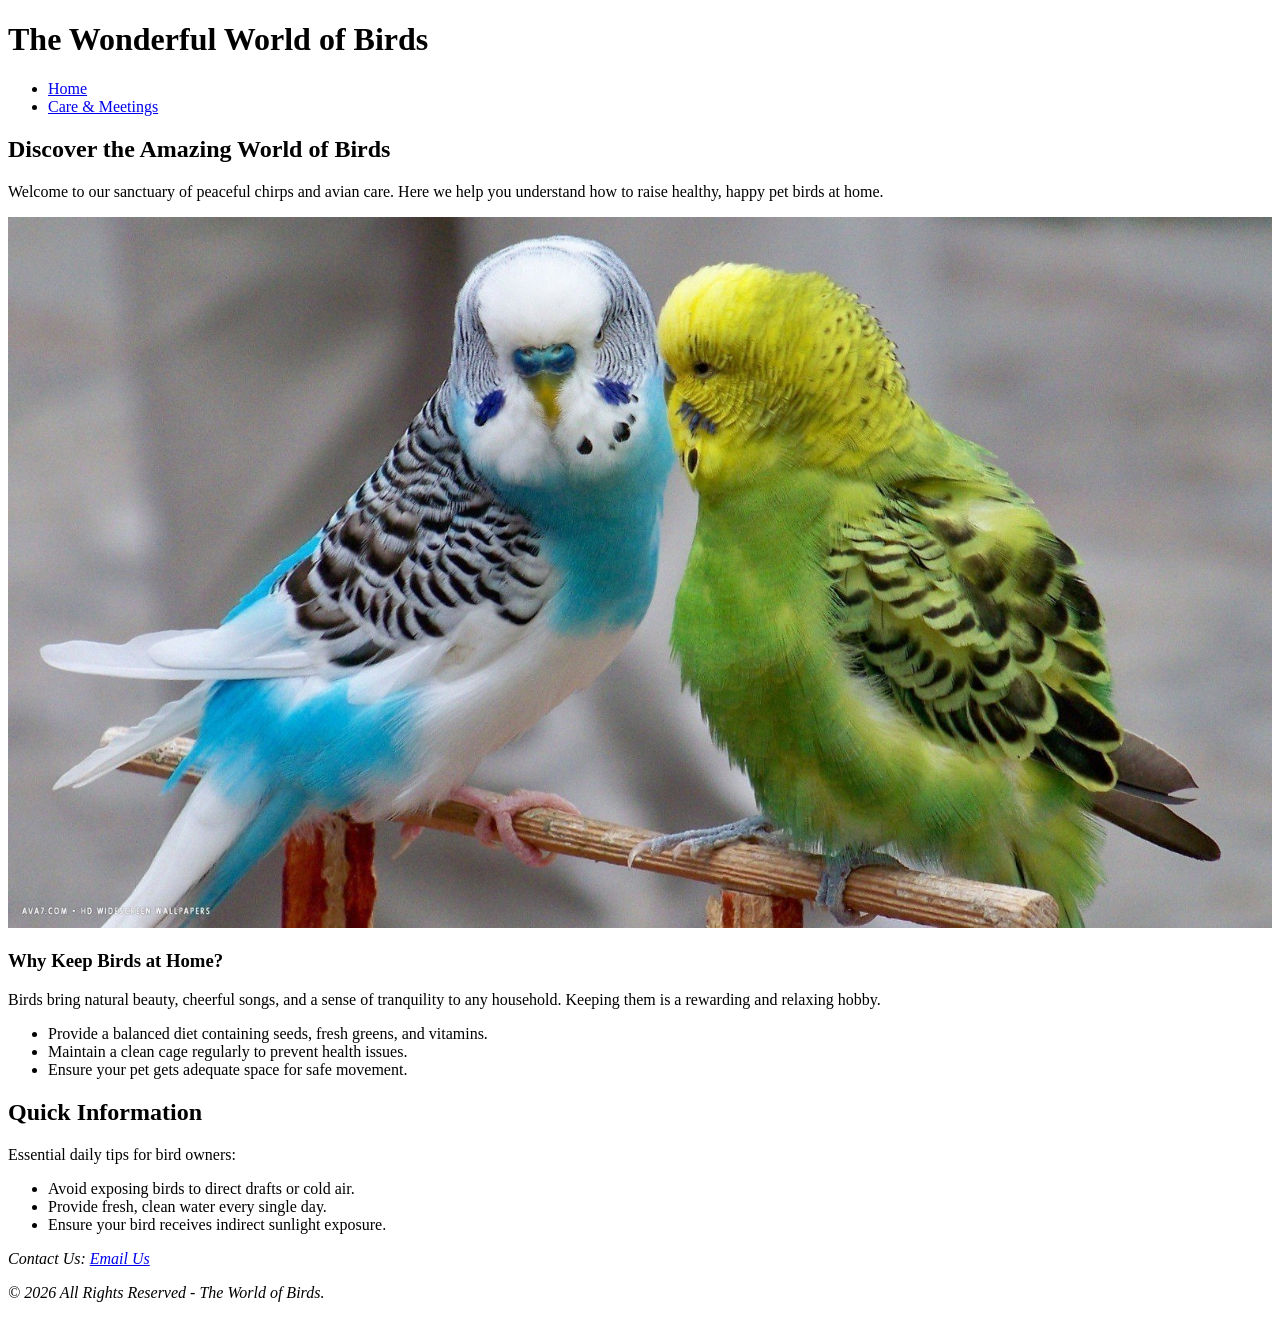
==== lab_6/index.html @ 49ab129a "Add files via upload" ====
<!DOCTYPE html>
<html lang="en">

<head>
    <meta charset="UTF-8">
    <meta name="viewport" content="width=device-width, initial-scale=1.0">
    <title>The World of Birds | Home</title>
    <link rel="stylesheet" href="styles/main.css">
</head>

<body>
    <header>
        <div class="logo-container">
            <h1>The Wonderful World of Birds</h1>
        </div>
        <nav>
            <ul>
                <li><a href="index.html" class="active">Home</a></li>
                <li><a href="meetings.html">Care & Meetings</a></li>
            </ul>
        </nav>
    </header>

    <main class="page-layout">
        <!-- Main Content Wrapper -->
        <div class="main-content">
            <section class="hero-section content-box">
                <h2>Discover the Amazing World of Birds</h2>
                <p>Welcome to our sanctuary of peaceful chirps and avian care. Here we help you understand how to raise
                    healthy, happy pet birds at home.</p>
                <img src="images/bird_image.jpg" alt="A colorful bird perched on a tree branch" class="featured-img">
            </section>

            <section class="about-section content-box">
                <h3>Why Keep Birds at Home?</h3>
                <p>Birds bring natural beauty, cheerful songs, and a sense of tranquility to any household. Keeping them
                    is a rewarding and relaxing hobby.</p>
                <ul>
                    <li>Provide a balanced diet containing seeds, fresh greens, and vitamins.</li>
                    <li>Maintain a clean cage regularly to prevent health issues.</li>
                    <li>Ensure your pet gets adequate space for safe movement.</li>
                </ul>
            </section>
        </div>

        <!-- Required Sidebar -->
        <aside class="sidebar content-box">
            <h2>Quick Information</h2>
            <p>Essential daily tips for bird owners:</p>
            <ul>
                <li>Avoid exposing birds to direct drafts or cold air.</li>
                <li>Provide fresh, clean water every single day.</li>
                <li>Ensure your bird receives indirect sunlight exposure.</li>
            </ul>
        </aside>
    </main>

    <footer>
        <address id="copyright">
            <p>Contact Us: <a href="mailto:support@birdsuniverse.com">Email Us</a></p>
            <p>&copy; 2026 All Rights Reserved - The World of Birds.</p>
        </address>
    </footer>
</body>

</html>
---- lab_6/styles/main.css ----
/* Part 3: Flexbox Navigation Bar */
.navbar {
    background-color: #243447;
}

.menu {
    display: flex;
    flex-wrap: wrap;
    justify-content: space-evenly;
    list-style: none;
    margin: 0;
    padding: 0;
}

.navbar a {
    display: block;
    padding: 0.75em 1em;
    color: white;
    text-decoration: none;
}

.navbar a:hover,
.navbar a:focus-visible {
    text-decoration: underline;
    background-color: #3d5875;
}

.navbar a.current {
    background-color: #dce8f4;
    color: #172536;
    font-weight: bold;
}

/* Part 4: Submenu Positioning */
.menu>li {
    position: relative;
}

.submenu {
    display: none;
    position: absolute;
    top: 100%;
    left: 0;
    z-index: 10;
    min-width: 11rem;
    margin: 0;
    padding: 0;
    list-style: none;
    background-color: #243447;
}

.has-submenu:hover>.submenu,
.has-submenu:focus-within>.submenu {
    display: block;
}

.featured-img {
    max-width: 100%;
    height: auto;
}
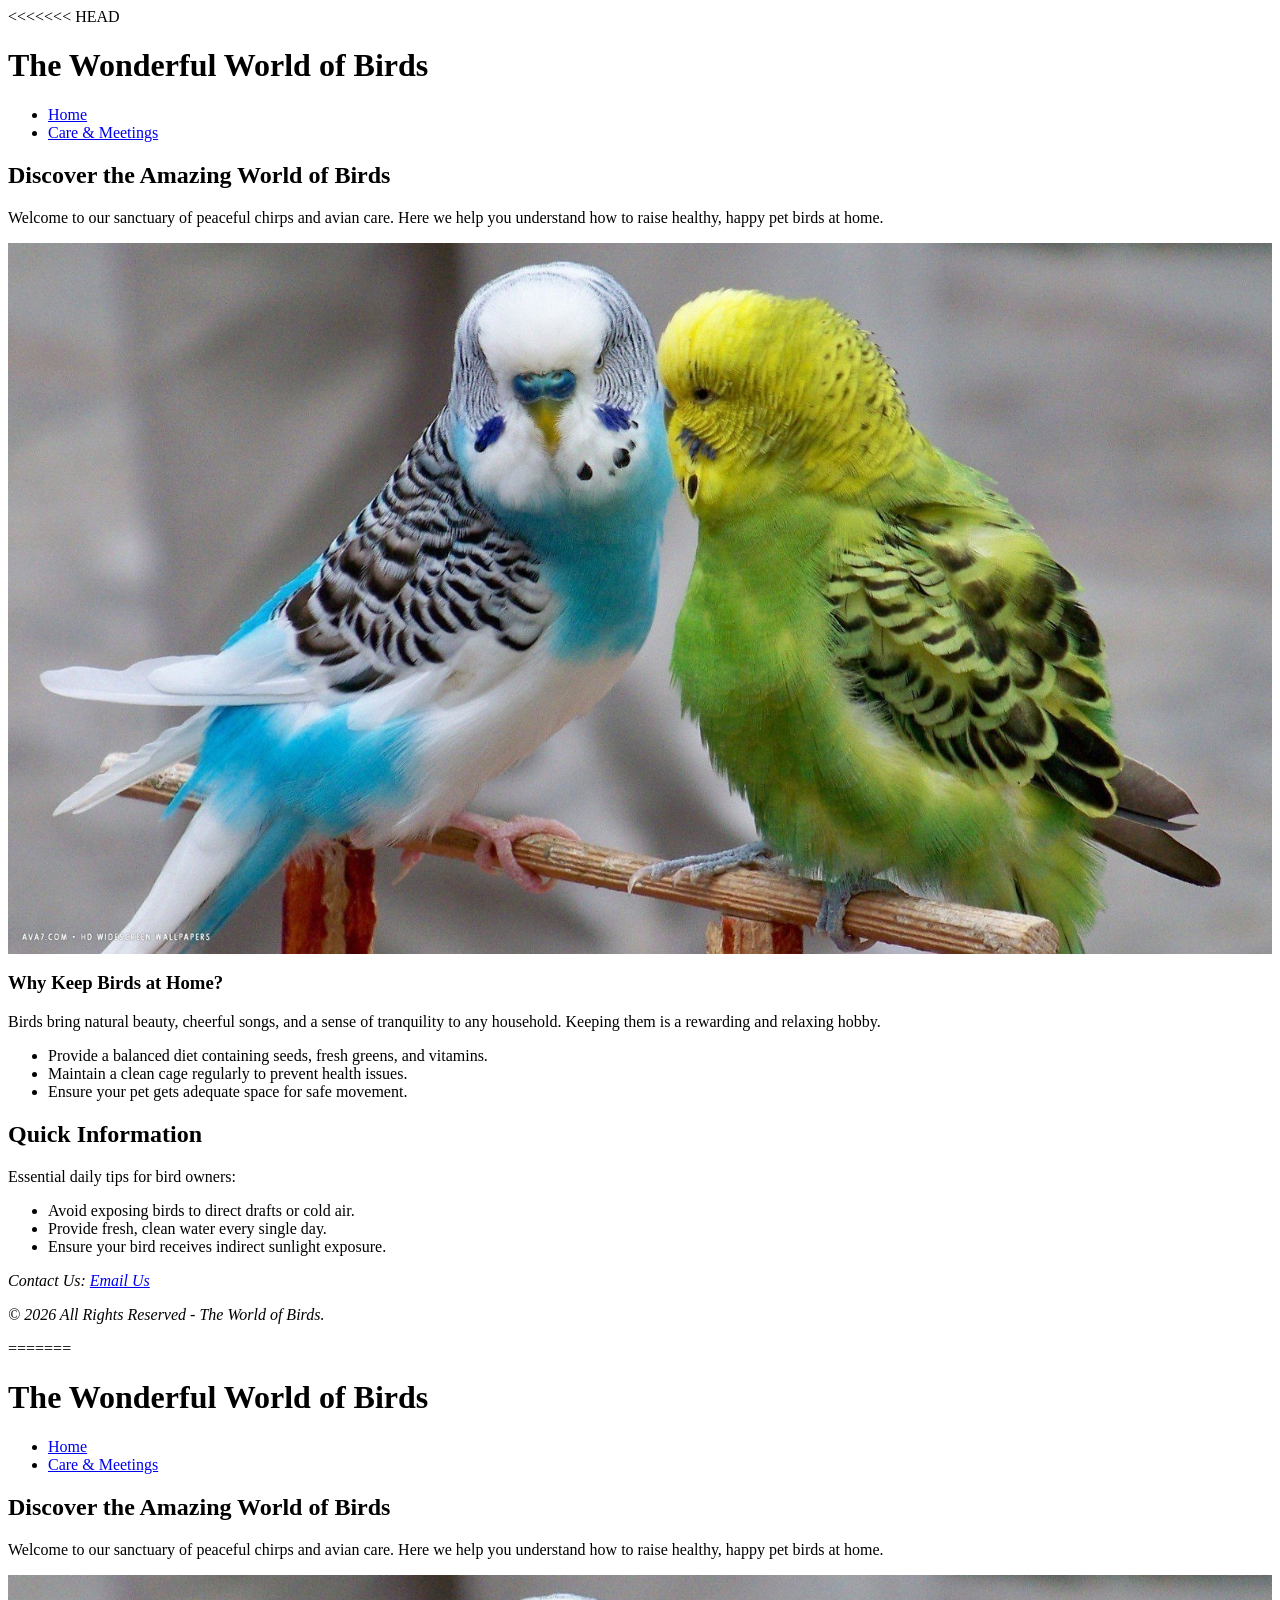
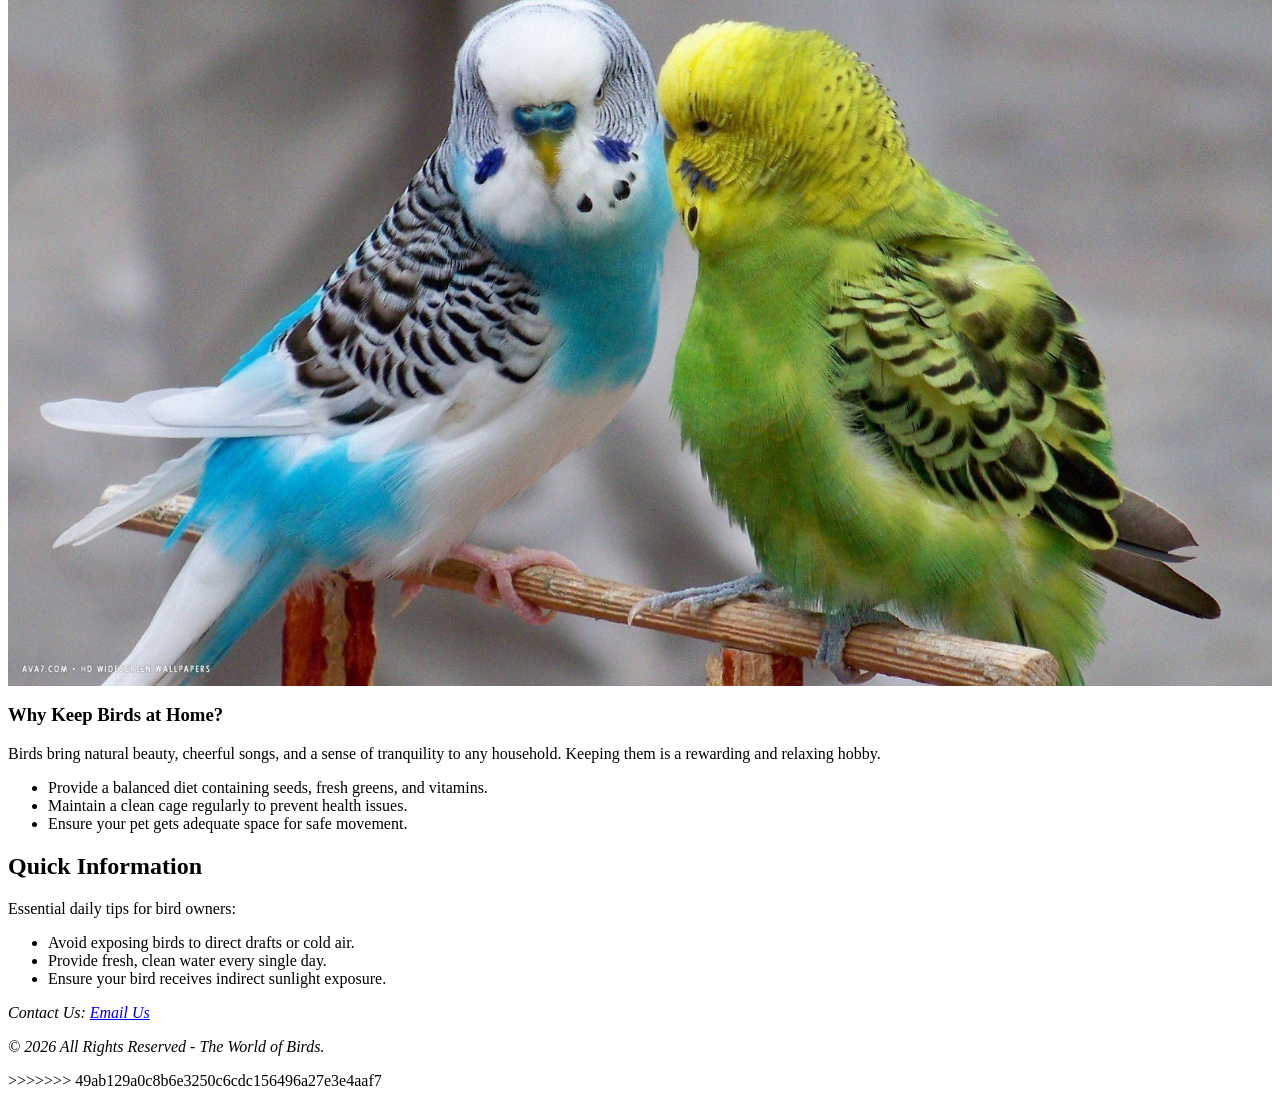
==== commit d6df191e: "Complete Lab 7 responsive design" ====
--- a/lab_6/index.html
+++ b/lab_6/index.html
@@ -1,66 +1,134 @@
-<!DOCTYPE html>
-<html lang="en">
-
-<head>
-    <meta charset="UTF-8">
-    <meta name="viewport" content="width=device-width, initial-scale=1.0">
-    <title>The World of Birds | Home</title>
-    <link rel="stylesheet" href="styles/main.css">
-</head>
-
-<body>
-    <header>
-        <div class="logo-container">
-            <h1>The Wonderful World of Birds</h1>
-        </div>
-        <nav>
-            <ul>
-                <li><a href="index.html" class="active">Home</a></li>
-                <li><a href="meetings.html">Care & Meetings</a></li>
-            </ul>
-        </nav>
-    </header>
-
-    <main class="page-layout">
-        <!-- Main Content Wrapper -->
-        <div class="main-content">
-            <section class="hero-section content-box">
-                <h2>Discover the Amazing World of Birds</h2>
-                <p>Welcome to our sanctuary of peaceful chirps and avian care. Here we help you understand how to raise
-                    healthy, happy pet birds at home.</p>
-                <img src="images/bird_image.jpg" alt="A colorful bird perched on a tree branch" class="featured-img">
-            </section>
-
-            <section class="about-section content-box">
-                <h3>Why Keep Birds at Home?</h3>
-                <p>Birds bring natural beauty, cheerful songs, and a sense of tranquility to any household. Keeping them
-                    is a rewarding and relaxing hobby.</p>
-                <ul>
-                    <li>Provide a balanced diet containing seeds, fresh greens, and vitamins.</li>
-                    <li>Maintain a clean cage regularly to prevent health issues.</li>
-                    <li>Ensure your pet gets adequate space for safe movement.</li>
-                </ul>
-            </section>
-        </div>
-
-        <!-- Required Sidebar -->
-        <aside class="sidebar content-box">
-            <h2>Quick Information</h2>
-            <p>Essential daily tips for bird owners:</p>
-            <ul>
-                <li>Avoid exposing birds to direct drafts or cold air.</li>
-                <li>Provide fresh, clean water every single day.</li>
-                <li>Ensure your bird receives indirect sunlight exposure.</li>
-            </ul>
-        </aside>
-    </main>
-
-    <footer>
-        <address id="copyright">
-            <p>Contact Us: <a href="mailto:support@birdsuniverse.com">Email Us</a></p>
-            <p>&copy; 2026 All Rights Reserved - The World of Birds.</p>
-        </address>
-    </footer>
-</body>
-
+<<<<<<< HEAD
+<!DOCTYPE html>
+<html lang="en">
+
+<head>
+    <meta charset="UTF-8">
+    <meta name="viewport" content="width=device-width, initial-scale=1.0">
+    <title>The World of Birds | Home</title>
+    <link rel="stylesheet" href="styles/main.css">
+</head>
+
+<body>
+    <header>
+        <div class="logo-container">
+            <h1>The Wonderful World of Birds</h1>
+        </div>
+        <nav>
+            <ul>
+                <li><a href="index.html" class="active">Home</a></li>
+                <li><a href="meetings.html">Care & Meetings</a></li>
+            </ul>
+        </nav>
+    </header>
+
+    <main class="page-layout">
+        <!-- Main Content Wrapper -->
+        <div class="main-content">
+            <section class="hero-section content-box">
+                <h2>Discover the Amazing World of Birds</h2>
+                <p>Welcome to our sanctuary of peaceful chirps and avian care. Here we help you understand how to raise
+                    healthy, happy pet birds at home.</p>
+                <img src="images/bird_image.jpg" alt="A colorful bird perched on a tree branch" class="featured-img">
+            </section>
+
+            <section class="about-section content-box">
+                <h3>Why Keep Birds at Home?</h3>
+                <p>Birds bring natural beauty, cheerful songs, and a sense of tranquility to any household. Keeping them
+                    is a rewarding and relaxing hobby.</p>
+                <ul>
+                    <li>Provide a balanced diet containing seeds, fresh greens, and vitamins.</li>
+                    <li>Maintain a clean cage regularly to prevent health issues.</li>
+                    <li>Ensure your pet gets adequate space for safe movement.</li>
+                </ul>
+            </section>
+        </div>
+
+        <!-- Required Sidebar -->
+        <aside class="sidebar content-box">
+            <h2>Quick Information</h2>
+            <p>Essential daily tips for bird owners:</p>
+            <ul>
+                <li>Avoid exposing birds to direct drafts or cold air.</li>
+                <li>Provide fresh, clean water every single day.</li>
+                <li>Ensure your bird receives indirect sunlight exposure.</li>
+            </ul>
+        </aside>
+    </main>
+
+    <footer>
+        <address id="copyright">
+            <p>Contact Us: <a href="mailto:support@birdsuniverse.com">Email Us</a></p>
+            <p>&copy; 2026 All Rights Reserved - The World of Birds.</p>
+        </address>
+    </footer>
+</body>
+
+=======
+<!DOCTYPE html>
+<html lang="en">
+
+<head>
+    <meta charset="UTF-8">
+    <meta name="viewport" content="width=device-width, initial-scale=1.0">
+    <title>The World of Birds | Home</title>
+    <link rel="stylesheet" href="styles/main.css">
+</head>
+
+<body>
+    <header>
+        <div class="logo-container">
+            <h1>The Wonderful World of Birds</h1>
+        </div>
+        <nav>
+            <ul>
+                <li><a href="index.html" class="active">Home</a></li>
+                <li><a href="meetings.html">Care & Meetings</a></li>
+            </ul>
+        </nav>
+    </header>
+
+    <main class="page-layout">
+        <!-- Main Content Wrapper -->
+        <div class="main-content">
+            <section class="hero-section content-box">
+                <h2>Discover the Amazing World of Birds</h2>
+                <p>Welcome to our sanctuary of peaceful chirps and avian care. Here we help you understand how to raise
+                    healthy, happy pet birds at home.</p>
+                <img src="images/bird_image.jpg" alt="A colorful bird perched on a tree branch" class="featured-img">
+            </section>
+
+            <section class="about-section content-box">
+                <h3>Why Keep Birds at Home?</h3>
+                <p>Birds bring natural beauty, cheerful songs, and a sense of tranquility to any household. Keeping them
+                    is a rewarding and relaxing hobby.</p>
+                <ul>
+                    <li>Provide a balanced diet containing seeds, fresh greens, and vitamins.</li>
+                    <li>Maintain a clean cage regularly to prevent health issues.</li>
+                    <li>Ensure your pet gets adequate space for safe movement.</li>
+                </ul>
+            </section>
+        </div>
+
+        <!-- Required Sidebar -->
+        <aside class="sidebar content-box">
+            <h2>Quick Information</h2>
+            <p>Essential daily tips for bird owners:</p>
+            <ul>
+                <li>Avoid exposing birds to direct drafts or cold air.</li>
+                <li>Provide fresh, clean water every single day.</li>
+                <li>Ensure your bird receives indirect sunlight exposure.</li>
+            </ul>
+        </aside>
+    </main>
+
+    <footer>
+        <address id="copyright">
+            <p>Contact Us: <a href="mailto:support@birdsuniverse.com">Email Us</a></p>
+            <p>&copy; 2026 All Rights Reserved - The World of Birds.</p>
+        </address>
+    </footer>
+</body>
+
+>>>>>>> 49ab129a0c8b6e3250c6cdc156496a27e3e4aaf7
 </html>
--- a/lab_6/styles/main.css
+++ b/lab_6/styles/main.css
@@ -1,60 +1,122 @@
-/* Part 3: Flexbox Navigation Bar */
-.navbar {
-    background-color: #243447;
-}
-
-.menu {
-    display: flex;
-    flex-wrap: wrap;
-    justify-content: space-evenly;
-    list-style: none;
-    margin: 0;
-    padding: 0;
-}
-
-.navbar a {
-    display: block;
-    padding: 0.75em 1em;
-    color: white;
-    text-decoration: none;
-}
-
-.navbar a:hover,
-.navbar a:focus-visible {
-    text-decoration: underline;
-    background-color: #3d5875;
-}
-
-.navbar a.current {
-    background-color: #dce8f4;
-    color: #172536;
-    font-weight: bold;
-}
-
-/* Part 4: Submenu Positioning */
-.menu>li {
-    position: relative;
-}
-
-.submenu {
-    display: none;
-    position: absolute;
-    top: 100%;
-    left: 0;
-    z-index: 10;
-    min-width: 11rem;
-    margin: 0;
-    padding: 0;
-    list-style: none;
-    background-color: #243447;
-}
-
-.has-submenu:hover>.submenu,
-.has-submenu:focus-within>.submenu {
-    display: block;
-}
-
-.featured-img {
-    max-width: 100%;
-    height: auto;
+<<<<<<< HEAD
+/* Part 3: Flexbox Navigation Bar */
+.navbar {
+    background-color: #243447;
+}
+
+.menu {
+    display: flex;
+    flex-wrap: wrap;
+    justify-content: space-evenly;
+    list-style: none;
+    margin: 0;
+    padding: 0;
+}
+
+.navbar a {
+    display: block;
+    padding: 0.75em 1em;
+    color: white;
+    text-decoration: none;
+}
+
+.navbar a:hover,
+.navbar a:focus-visible {
+    text-decoration: underline;
+    background-color: #3d5875;
+}
+
+.navbar a.current {
+    background-color: #dce8f4;
+    color: #172536;
+    font-weight: bold;
+}
+
+/* Part 4: Submenu Positioning */
+.menu>li {
+    position: relative;
+}
+
+.submenu {
+    display: none;
+    position: absolute;
+    top: 100%;
+    left: 0;
+    z-index: 10;
+    min-width: 11rem;
+    margin: 0;
+    padding: 0;
+    list-style: none;
+    background-color: #243447;
+}
+
+.has-submenu:hover>.submenu,
+.has-submenu:focus-within>.submenu {
+    display: block;
+}
+
+.featured-img {
+    max-width: 100%;
+    height: auto;
+=======
+/* Part 3: Flexbox Navigation Bar */
+.navbar {
+    background-color: #243447;
+}
+
+.menu {
+    display: flex;
+    flex-wrap: wrap;
+    justify-content: space-evenly;
+    list-style: none;
+    margin: 0;
+    padding: 0;
+}
+
+.navbar a {
+    display: block;
+    padding: 0.75em 1em;
+    color: white;
+    text-decoration: none;
+}
+
+.navbar a:hover,
+.navbar a:focus-visible {
+    text-decoration: underline;
+    background-color: #3d5875;
+}
+
+.navbar a.current {
+    background-color: #dce8f4;
+    color: #172536;
+    font-weight: bold;
+}
+
+/* Part 4: Submenu Positioning */
+.menu>li {
+    position: relative;
+}
+
+.submenu {
+    display: none;
+    position: absolute;
+    top: 100%;
+    left: 0;
+    z-index: 10;
+    min-width: 11rem;
+    margin: 0;
+    padding: 0;
+    list-style: none;
+    background-color: #243447;
+}
+
+.has-submenu:hover>.submenu,
+.has-submenu:focus-within>.submenu {
+    display: block;
+}
+
+.featured-img {
+    max-width: 100%;
+    height: auto;
+>>>>>>> 49ab129a0c8b6e3250c6cdc156496a27e3e4aaf7
 }
--- a/lab_6/styles/main.css
+++ b/lab_6/styles/main.css
@@ -1,60 +1,122 @@
-/* Part 3: Flexbox Navigation Bar */
-.navbar {
-    background-color: #243447;
-}
-
-.menu {
-    display: flex;
-    flex-wrap: wrap;
-    justify-content: space-evenly;
-    list-style: none;
-    margin: 0;
-    padding: 0;
-}
-
-.navbar a {
-    display: block;
-    padding: 0.75em 1em;
-    color: white;
-    text-decoration: none;
-}
-
-.navbar a:hover,
-.navbar a:focus-visible {
-    text-decoration: underline;
-    background-color: #3d5875;
-}
-
-.navbar a.current {
-    background-color: #dce8f4;
-    color: #172536;
-    font-weight: bold;
-}
-
-/* Part 4: Submenu Positioning */
-.menu>li {
-    position: relative;
-}
-
-.submenu {
-    display: none;
-    position: absolute;
-    top: 100%;
-    left: 0;
-    z-index: 10;
-    min-width: 11rem;
-    margin: 0;
-    padding: 0;
-    list-style: none;
-    background-color: #243447;
-}
-
-.has-submenu:hover>.submenu,
-.has-submenu:focus-within>.submenu {
-    display: block;
-}
-
-.featured-img {
-    max-width: 100%;
-    height: auto;
+<<<<<<< HEAD
+/* Part 3: Flexbox Navigation Bar */
+.navbar {
+    background-color: #243447;
+}
+
+.menu {
+    display: flex;
+    flex-wrap: wrap;
+    justify-content: space-evenly;
+    list-style: none;
+    margin: 0;
+    padding: 0;
+}
+
+.navbar a {
+    display: block;
+    padding: 0.75em 1em;
+    color: white;
+    text-decoration: none;
+}
+
+.navbar a:hover,
+.navbar a:focus-visible {
+    text-decoration: underline;
+    background-color: #3d5875;
+}
+
+.navbar a.current {
+    background-color: #dce8f4;
+    color: #172536;
+    font-weight: bold;
+}
+
+/* Part 4: Submenu Positioning */
+.menu>li {
+    position: relative;
+}
+
+.submenu {
+    display: none;
+    position: absolute;
+    top: 100%;
+    left: 0;
+    z-index: 10;
+    min-width: 11rem;
+    margin: 0;
+    padding: 0;
+    list-style: none;
+    background-color: #243447;
+}
+
+.has-submenu:hover>.submenu,
+.has-submenu:focus-within>.submenu {
+    display: block;
+}
+
+.featured-img {
+    max-width: 100%;
+    height: auto;
+=======
+/* Part 3: Flexbox Navigation Bar */
+.navbar {
+    background-color: #243447;
+}
+
+.menu {
+    display: flex;
+    flex-wrap: wrap;
+    justify-content: space-evenly;
+    list-style: none;
+    margin: 0;
+    padding: 0;
+}
+
+.navbar a {
+    display: block;
+    padding: 0.75em 1em;
+    color: white;
+    text-decoration: none;
+}
+
+.navbar a:hover,
+.navbar a:focus-visible {
+    text-decoration: underline;
+    background-color: #3d5875;
+}
+
+.navbar a.current {
+    background-color: #dce8f4;
+    color: #172536;
+    font-weight: bold;
+}
+
+/* Part 4: Submenu Positioning */
+.menu>li {
+    position: relative;
+}
+
+.submenu {
+    display: none;
+    position: absolute;
+    top: 100%;
+    left: 0;
+    z-index: 10;
+    min-width: 11rem;
+    margin: 0;
+    padding: 0;
+    list-style: none;
+    background-color: #243447;
+}
+
+.has-submenu:hover>.submenu,
+.has-submenu:focus-within>.submenu {
+    display: block;
+}
+
+.featured-img {
+    max-width: 100%;
+    height: auto;
+>>>>>>> 49ab129a0c8b6e3250c6cdc156496a27e3e4aaf7
 }
